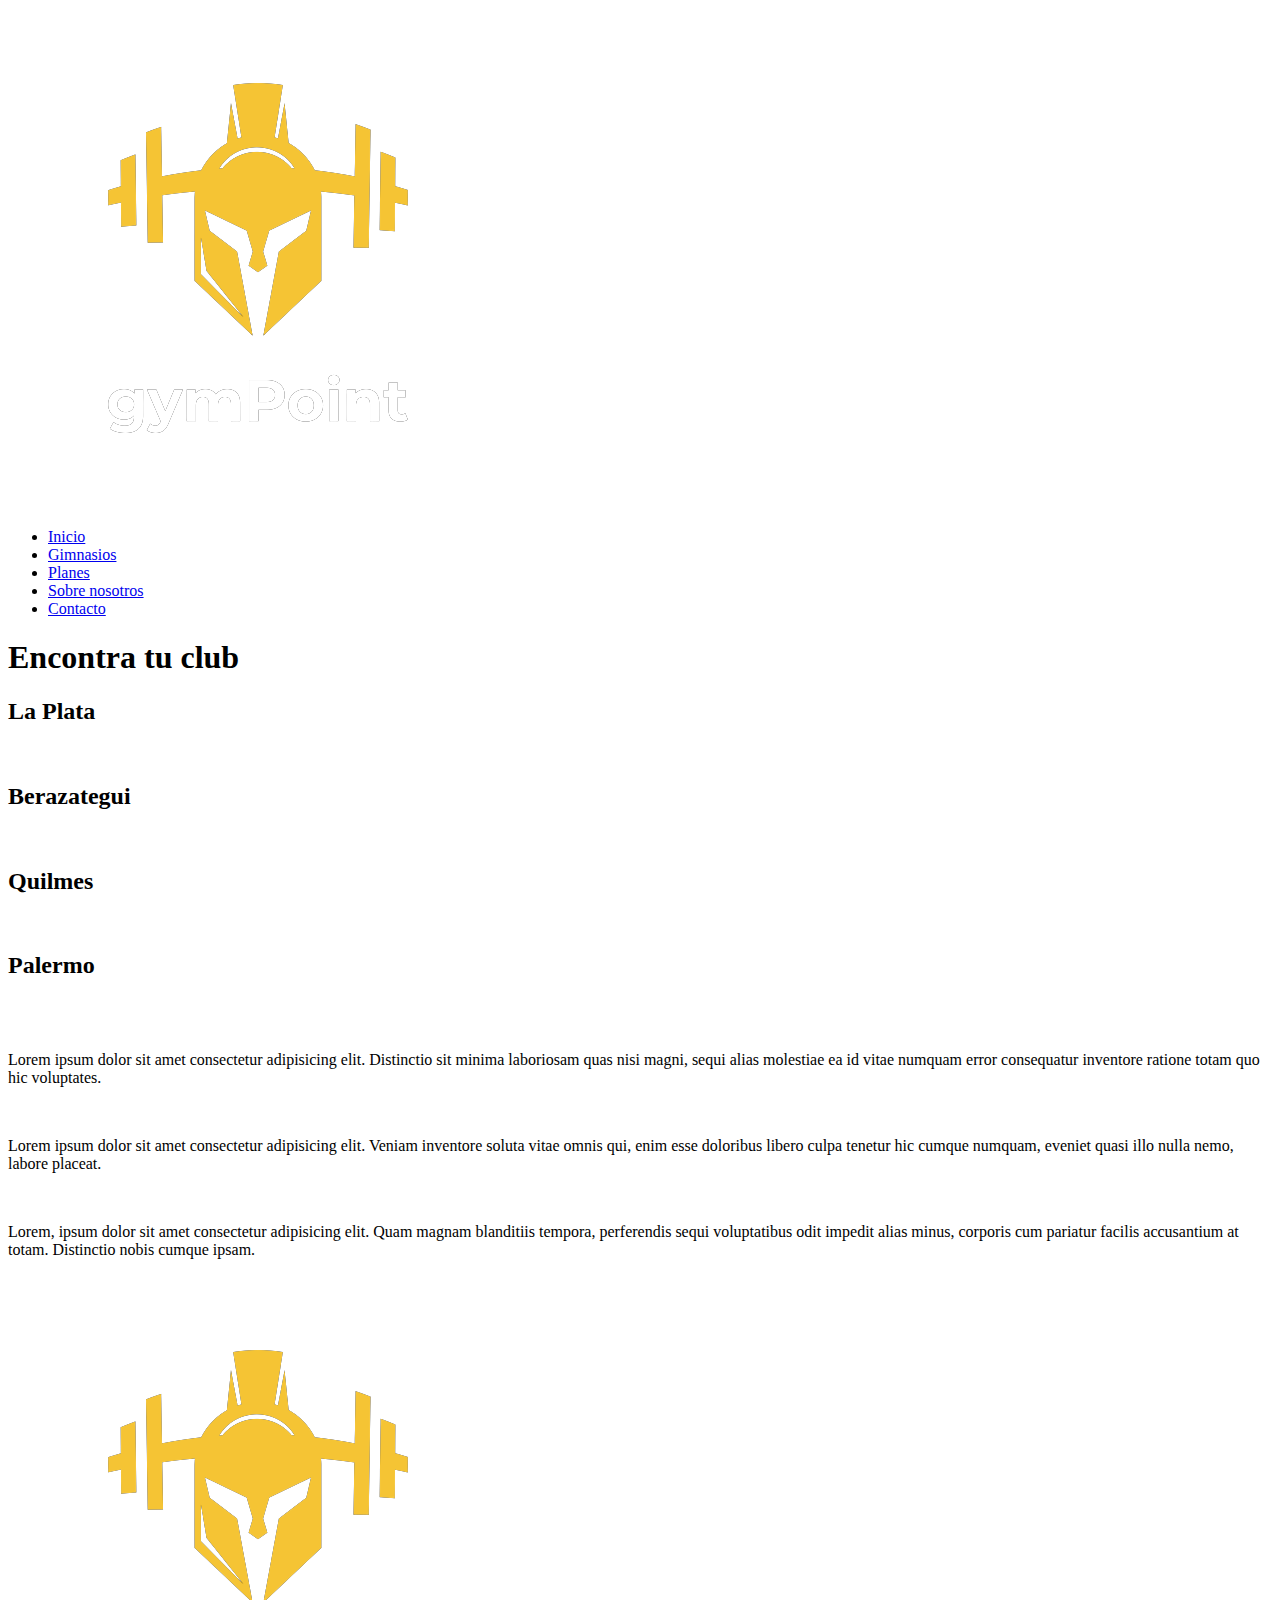
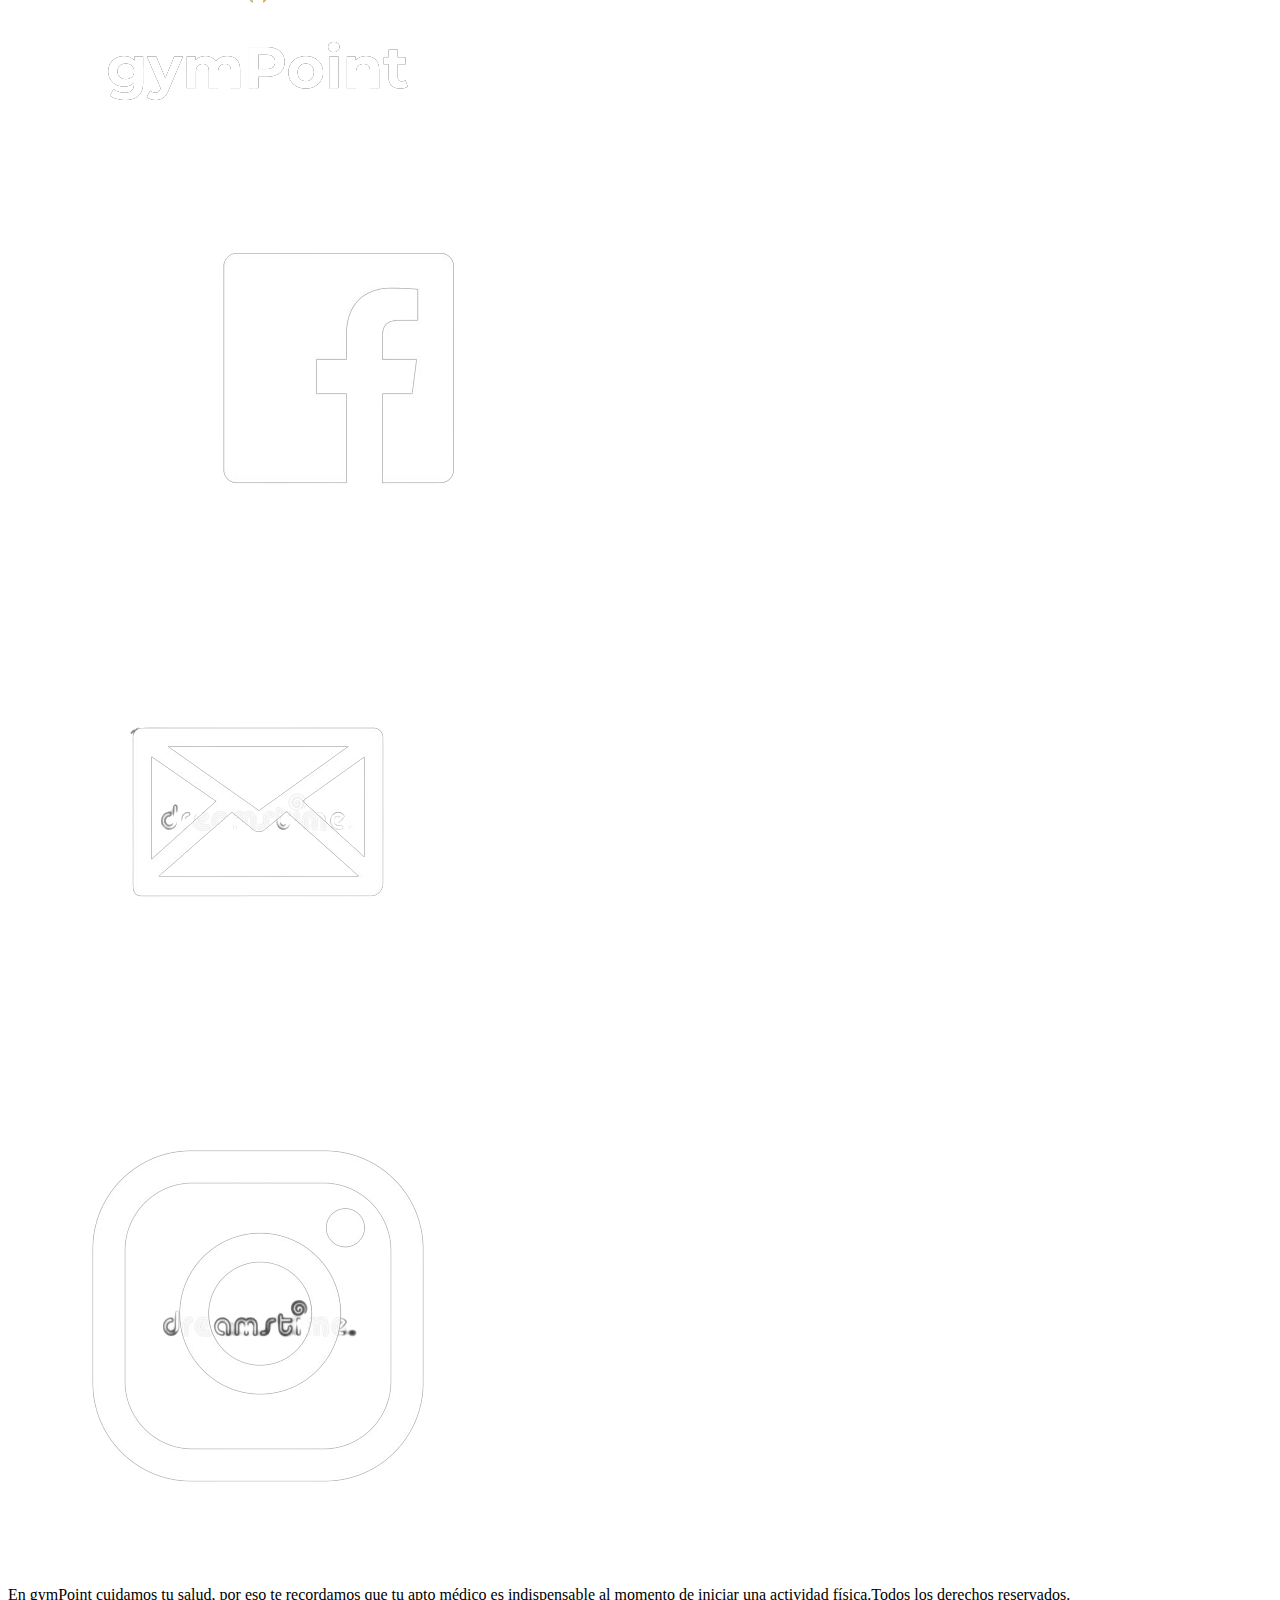
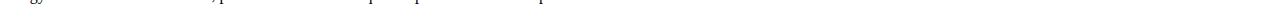
==== gimnasios.html @ f3cb4b35 "mi primera subida" ====
<!DOCTYPE html>
<html lang="en">
<head>
    <meta charset="UTF-8">
    <meta http-equiv="X-UA-Compatible" content="IE=edge">
    <meta name="viewport" content="width=device-width, initial-scale=1.0">
    <title>Gimnasios</title>
    <link rel="shortcut icon" href="./imagenes/favicon-32x32.png">
</head>
<body>

    <header>
        <div>
            <a href="./index.html"><img src="./imagenes/gymPoint_logo.png" alt="logo_gympoint"></a>
        </div>
        <nav>
            <ul>
                <li><a href="./index.html">Inicio</a></li>
                <li><a href="./gimnasios.html">Gimnasios</a></li>
                <li><a href="./planes.html">Planes</a></li>
                <li><a href="./sobreNosotros.html">Sobre nosotros</a></li>
                <li><a href="./contacto.html">Contacto</a></li>
            </ul>
        </nav>
    </header>

    <main>
        <h1>Encontra tu club</h1>

        <!-- Seccion para mostrar las diferentes sedes-->
        <section>
            <article>
                <h2>La Plata</h2>
                <div>
                    <img src="" alt="">
                </div>
            </article>
            <article>
                <h2>Berazategui</h2>
                <div>
                    <img src="" alt="">
                </div>
            </article>
            <article>
                <h2>Quilmes</h2>
                <div>
                    <img src="" alt="">
                </div>
            </article>
            <article>
                <h2>Palermo</h2>
                <div>
                    <img src="" alt="">
                </div>
            </article>
        </section>

        <!-- Seccion para las maquinas con las que se cuenta -->
        <section>
            <article>
                <div>
                    <img src="" alt="">
                </div>
                <p>Lorem ipsum dolor sit amet consectetur adipisicing elit. Distinctio sit minima laboriosam quas nisi magni, sequi alias molestiae ea id vitae numquam error consequatur inventore ratione totam quo hic voluptates.</p>
            </article>
            <article>
                <div>
                    <img src="" alt="">
                </div>
                <p>Lorem ipsum dolor sit amet consectetur adipisicing elit. Veniam inventore soluta vitae omnis qui, enim esse doloribus libero culpa tenetur hic cumque numquam, eveniet quasi illo nulla nemo, labore placeat.</p>
            </article>
            <article>
                <div>
                    <img src="" alt="">
                </div>
                <p>Lorem, ipsum dolor sit amet consectetur adipisicing elit. Quam magnam blanditiis tempora, perferendis sequi voluptatibus odit impedit alias minus, corporis cum pariatur facilis accusantium at totam. Distinctio nobis cumque ipsam.</p>
            </article>
        </section>
    </main>

    <footer>
        <div>
            <img src="./imagenes/gymPoint_logo.png" alt="logo_gympoint">
        </div>

        <section>
            <div>
                <a href="#"><img src="./imagenes/logo_facebook.png" alt="facebook"></a>
            </div>
            <div>
                <a href="#"><img src="./imagenes/icono_correo_electronico.png" alt="correo_electronico"></a>
            </div>
            <div>
                <a href="#"><img src="./imagenes/logo_instagram.png" alt="instagram"></a>
            </div>
        </section>

        <div></div>

        <div>
            <p>En gymPoint cuidamos tu salud, por eso te recordamos que tu apto médico es indispensable al momento de iniciar una actividad física.Todos los derechos reservados.</p>
        </div>
    </footer>

</body>
</html>
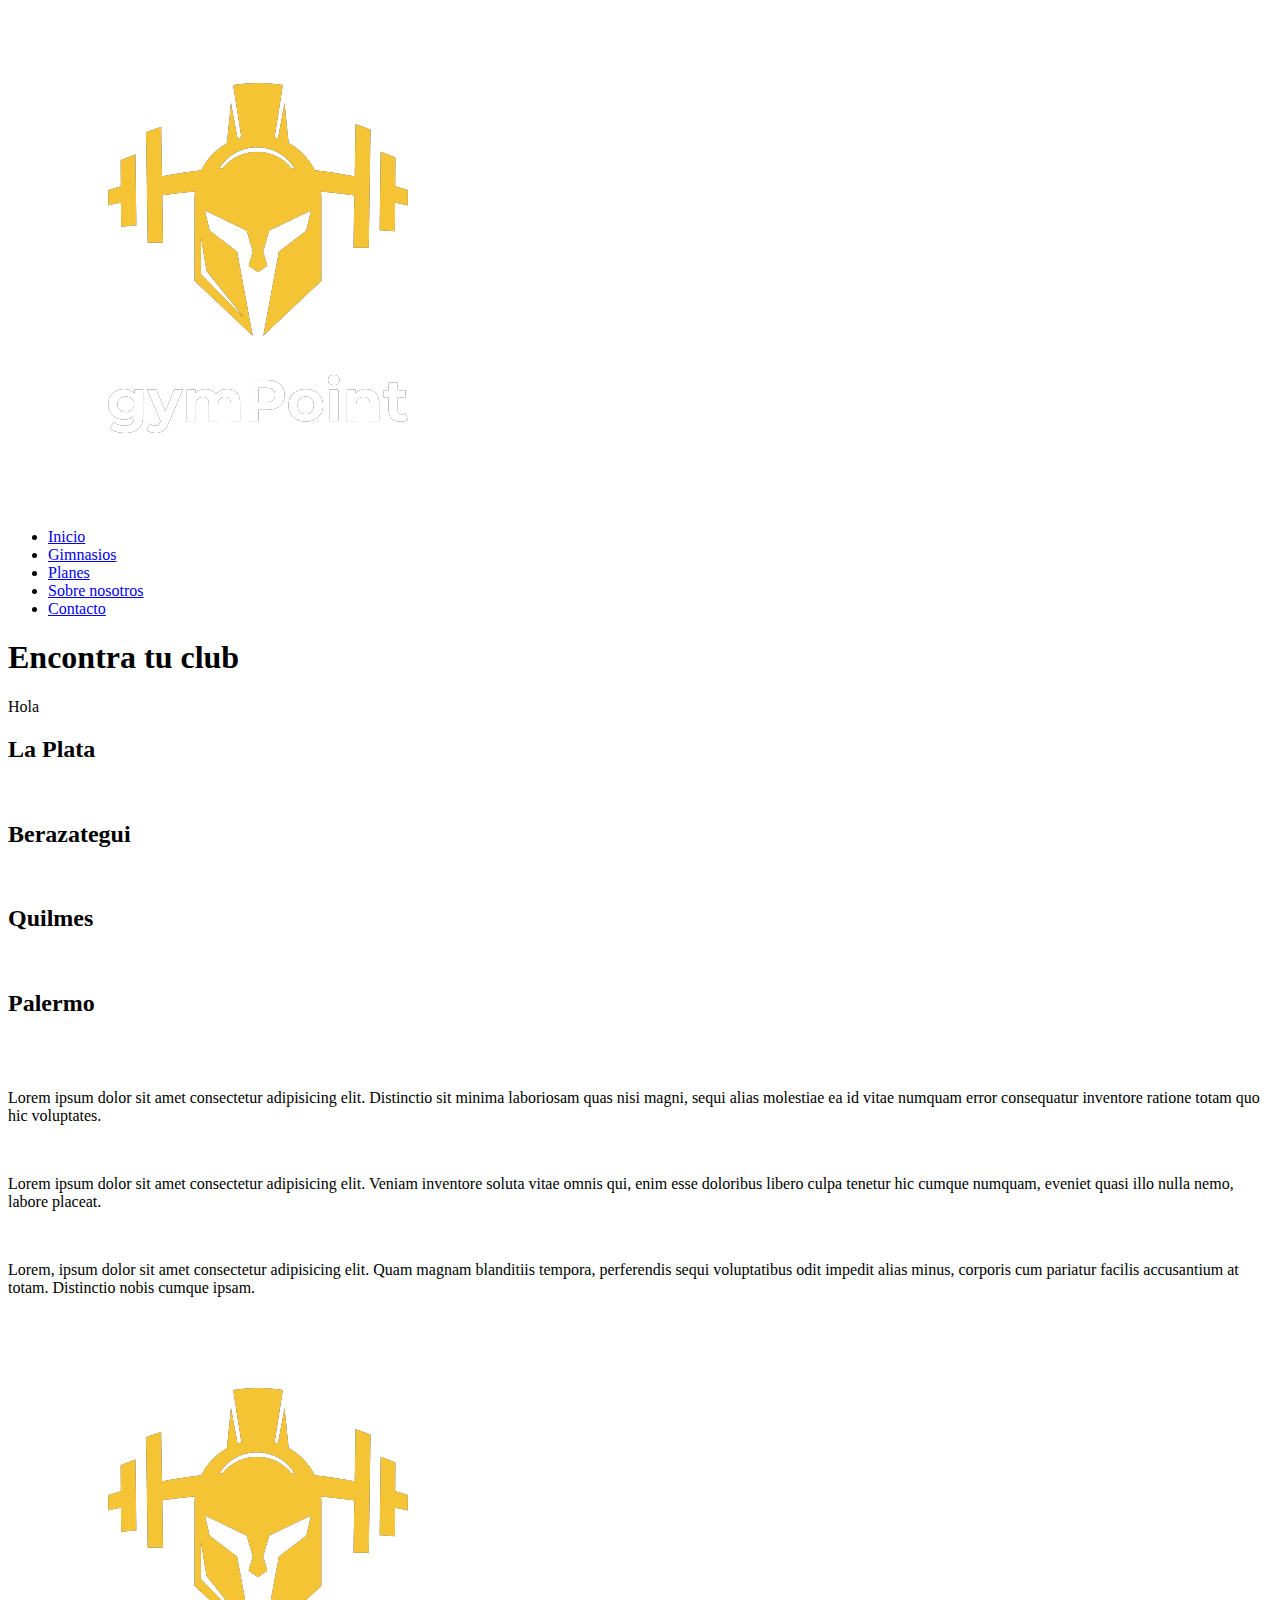
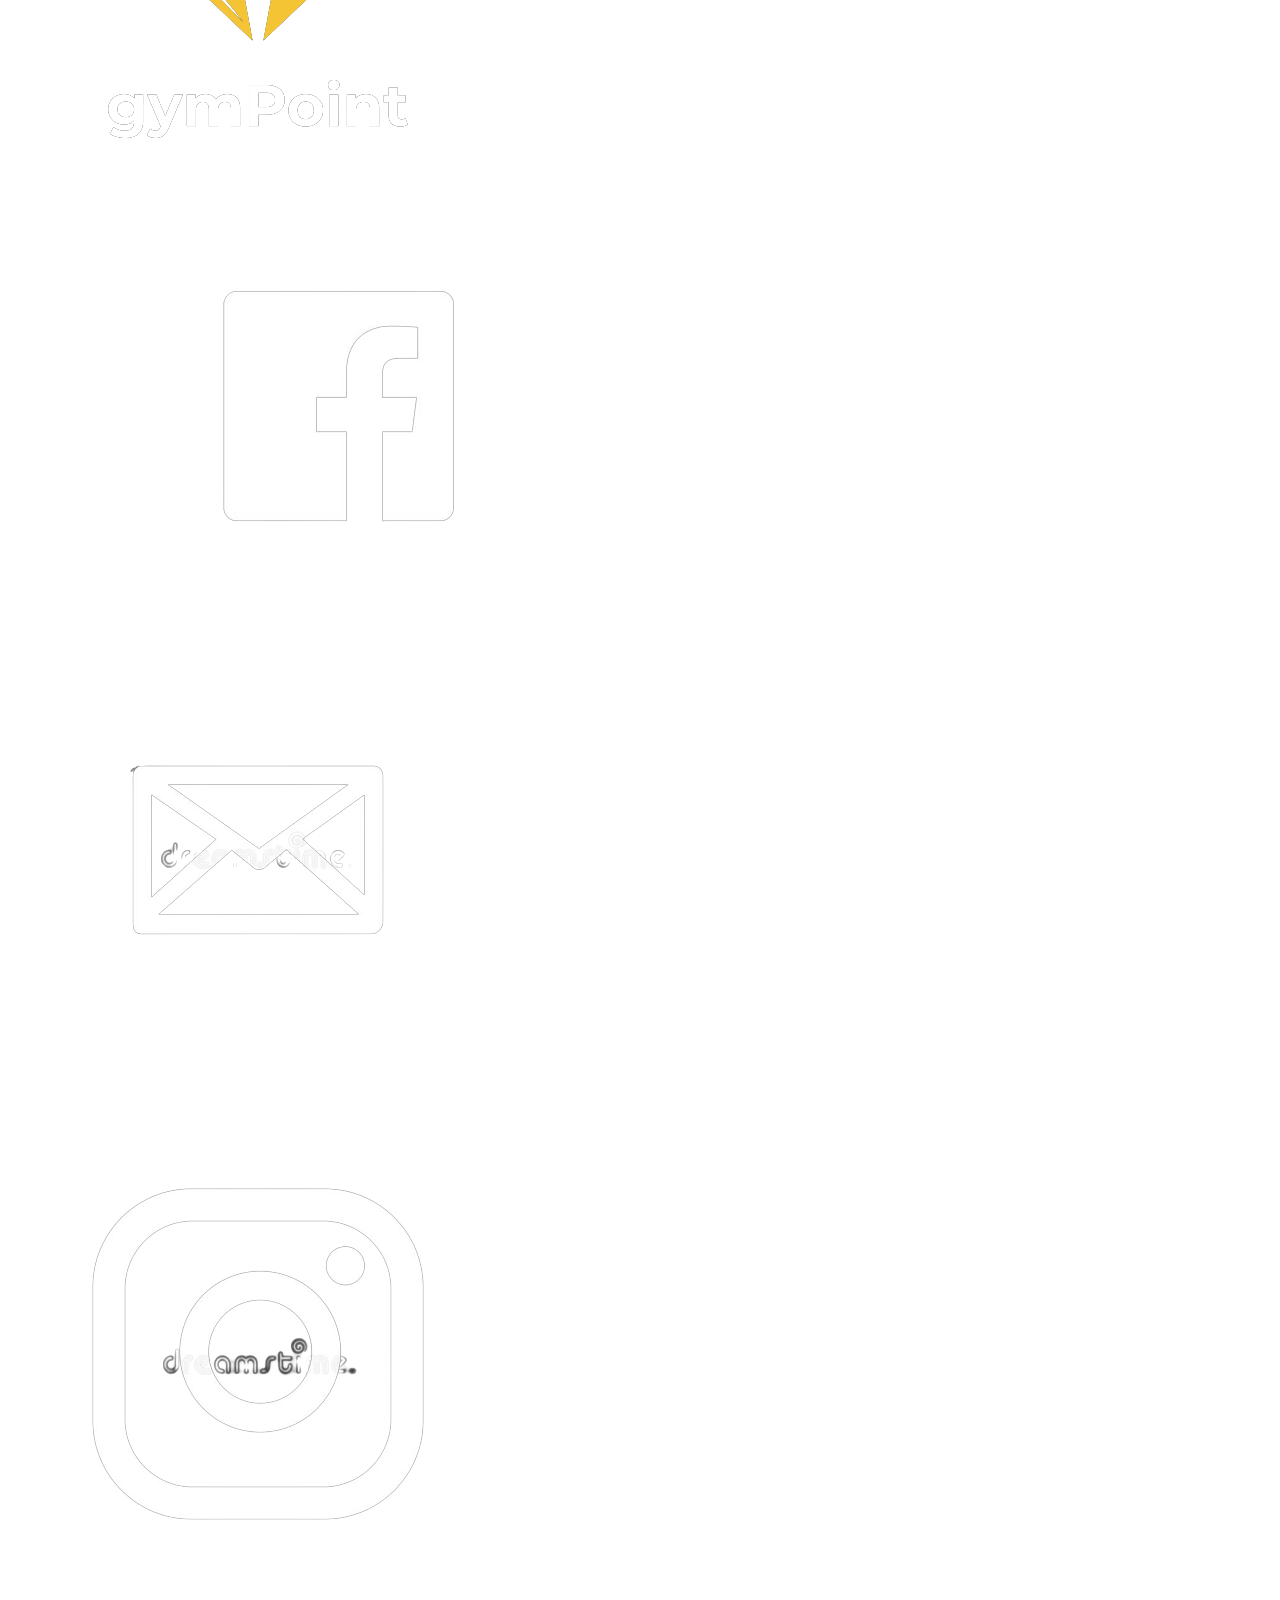
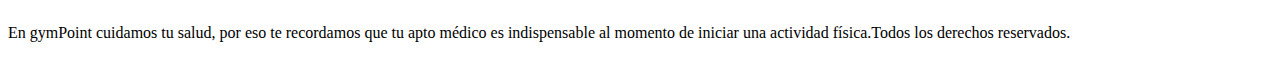
==== commit 3edab0dd: "agrego p" ====
--- a/gimnasios.html
+++ b/gimnasios.html
@@ -26,7 +26,7 @@
 
     <main>
         <h1>Encontra tu club</h1>
-
+        <p>Hola</p>
         <!-- Seccion para mostrar las diferentes sedes-->
         <section>
             <article>
